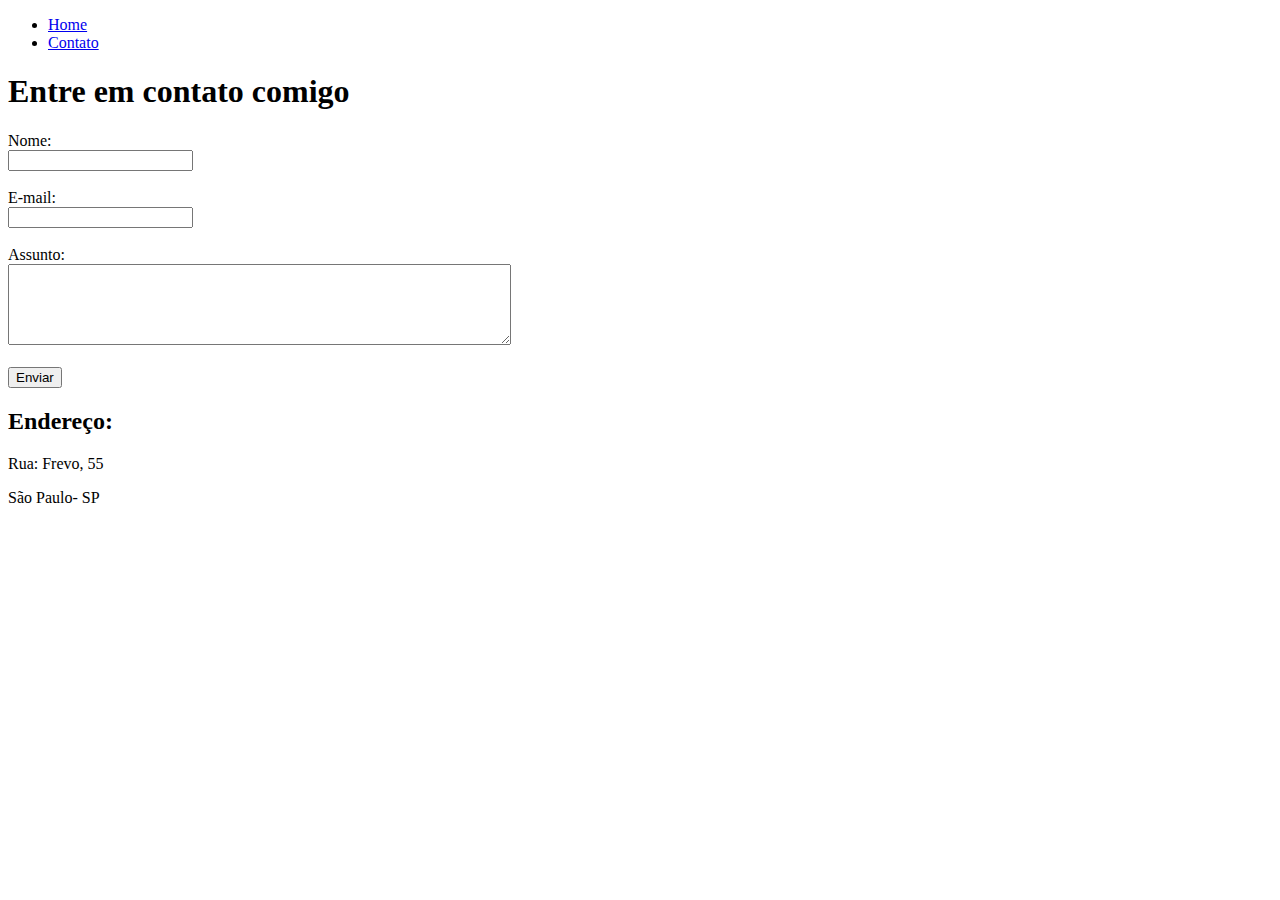
==== contato.html @ e07c9c8a "Pagina html" ====
<!DOCTYPE html>
<html lang="pt-br">
<head>
    <meta charset="UTF-8">
    <meta http-equiv="X-UA-Compatible" content="IE=edge">
    <meta name="viewport" content="width=device-width, initial-scale=1.0">
    <title>Contato</title>
</head>
<body>
    <ul>
        <li>
            <a href="index.html"> Home </a>
        </li>
        <li>
            <a href="contato.html">Contato</a>
        </li>
    </ul>
    <h1>Entre em contato comigo</h1>
    
    <form >
        <label for="nome">Nome: </label> <br>
        <input type="text" id="nome">
        <br>
        <br>
        <label for="email">E-mail: </label> <br>
        <input type="email" id="email">
        <br>
        <br>
        <label for="assunto">Assunto: </label>  <br>
        <textarea name="assunto" id="assunto" cols="60" rows="5"></textarea>
        <br>
        <br>
        <button>Enviar</button>
    </form>

    <h2>Endereço:</h2>
    <p>Rua: Frevo, 55</p>
    <p>São Paulo- SP</p>
    <iframe src="https://www.google.com/maps/embed?pb=!1m18!1m12!1m3!1d3653.8030934429253!2d-46.673323085539856!3d-23.682998671979412!2m3!1f0!2f0!3f0!3m2!1i1024!2i768!4f13.1!3m3!1m2!1s0x94ce4ff8655105f5%3A0xe547c0e427fb1d83!2sRua%20Frevo%2C%2055%20-%20Vila%20Castelo%2C%20S%C3%A3o%20Paulo%20-%20SP%2C%2004438-181!5e0!3m2!1spt-BR!2sbr!4v1622507882699!5m2!1spt-BR!2sbr" 
    width="400" 
    height="250" 
    style="border:0;" 
    allowfullscreen="" 
    loading="lazy"></iframe>

    
</body>
</html>
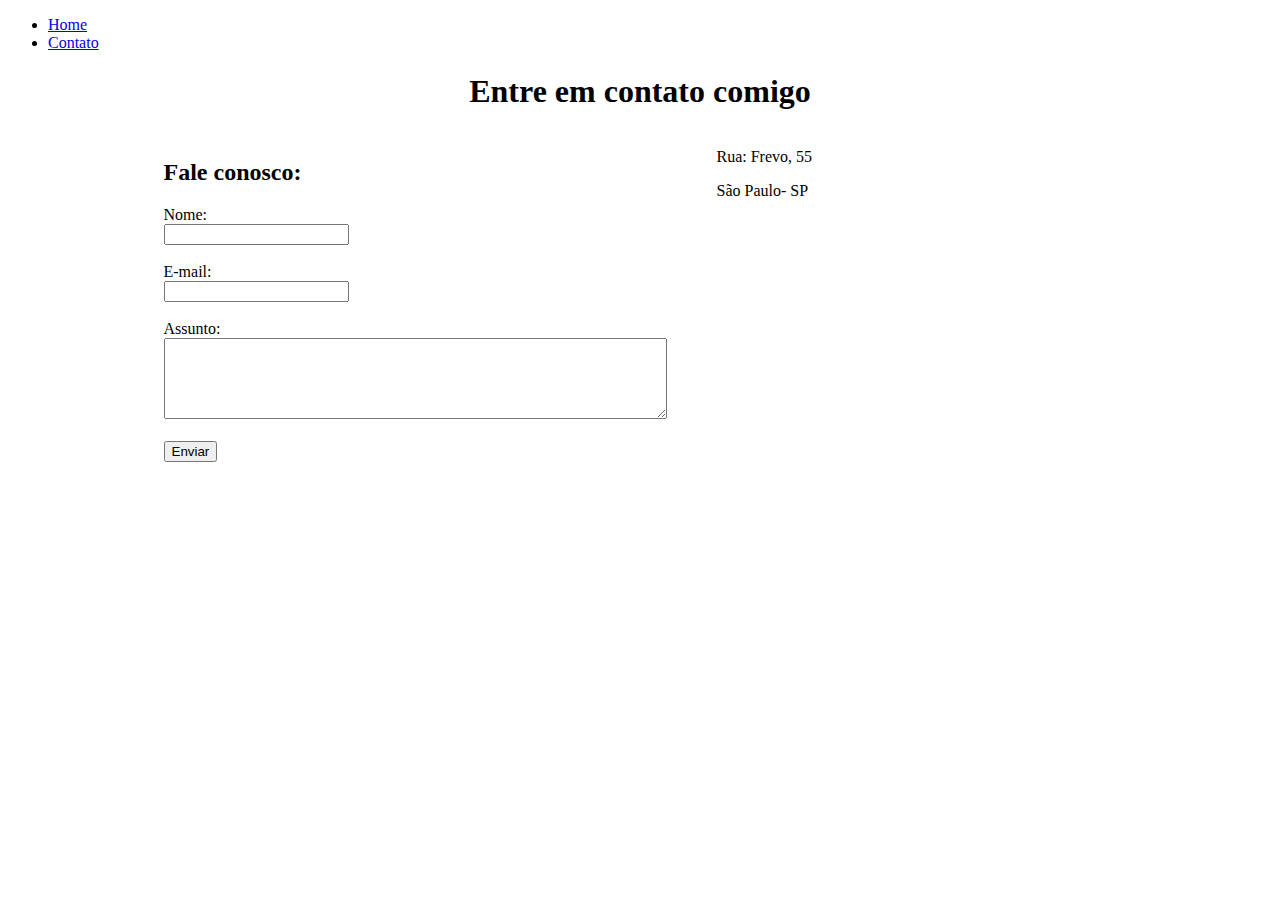
==== commit 87e46409: "Imprelplementação de todo estilo do site, utilizando css puto" ====
--- a/contato.html
+++ b/contato.html
@@ -5,6 +5,7 @@
     <meta http-equiv="X-UA-Compatible" content="IE=edge">
     <meta name="viewport" content="width=device-width, initial-scale=1.0">
     <title>Contato</title>
+    <link rel="stylesheet" href="assets/css/style.css">
 </head>
 <body>
     <ul>
@@ -15,33 +16,44 @@
             <a href="contato.html">Contato</a>
         </li>
     </ul>
-    <h1>Entre em contato comigo</h1>
+    <h1 class="center">Entre em contato comigo</h1>
     
-    <form >
-        <label for="nome">Nome: </label> <br>
-        <input type="text" id="nome">
-        <br>
-        <br>
-        <label for="email">E-mail: </label> <br>
-        <input type="email" id="email">
-        <br>
-        <br>
-        <label for="assunto">Assunto: </label>  <br>
-        <textarea name="assunto" id="assunto" cols="60" rows="5"></textarea>
-        <br>
-        <br>
-        <button>Enviar</button>
-    </form>
+    <div class="container mb-50">
 
-    <h2>Endereço:</h2>
-    <p>Rua: Frevo, 55</p>
-    <p>São Paulo- SP</p>
-    <iframe src="https://www.google.com/maps/embed?pb=!1m18!1m12!1m3!1d3653.8030934429253!2d-46.673323085539856!3d-23.682998671979412!2m3!1f0!2f0!3f0!3m2!1i1024!2i768!4f13.1!3m3!1m2!1s0x94ce4ff8655105f5%3A0xe547c0e427fb1d83!2sRua%20Frevo%2C%2055%20-%20Vila%20Castelo%2C%20S%C3%A3o%20Paulo%20-%20SP%2C%2004438-181!5e0!3m2!1spt-BR!2sbr!4v1622507882699!5m2!1spt-BR!2sbr" 
-    width="400" 
-    height="250" 
-    style="border:0;" 
-    allowfullscreen="" 
-    loading="lazy"></iframe>
+        <div>
+            <h2>Fale conosco:</h2>
+            <form >
+                <label for="nome">Nome: </label> <br>
+                <input type="text" id="nome">
+                <br>
+                <br>
+                <label for="email">E-mail: </label> <br>
+                <input type="email" id="email">
+                <br>
+                <br>
+                <label for="assunto">Assunto: </label>  <br>
+                <textarea name="assunto" id="assunto" cols="60" rows="5"></textarea>
+                <br>
+                <br>
+                <button>Enviar</button>
+            </form>
+        </div>
+
+        <div class="ml-50">
+    
+            <p>Rua: Frevo, 55</p>
+            <p>São Paulo- SP</p>
+            <iframe src="https://www.google.com/maps/embed?pb=!1m18!1m12!1m3!1d3653.8030934429253!2d-46.673323085539856!3d-23.682998671979412!2m3!1f0!2f0!3f0!3m2!1i1024!2i768!4f13.1!3m3!1m2!1s0x94ce4ff8655105f5%3A0xe547c0e427fb1d83!2sRua%20Frevo%2C%2055%20-%20Vila%20Castelo%2C%20S%C3%A3o%20Paulo%20-%20SP%2C%2004438-181!5e0!3m2!1spt-BR!2sbr!4v1622507882699!5m2!1spt-BR!2sbr" 
+            width="400" 
+            height="250" 
+            style="border:0;" 
+            allowfullscreen="" 
+            loading="lazy"></iframe>
+        </div>
+    </div>
+   
+
+    
 
     
 </body>
--- a/assets/css/style.css
+++ b/assets/css/style.css
@@ -0,0 +1,48 @@
+/*Estilos da página.html*/
+.center
+
+{
+  text-align: center;
+}
+.justify{
+    text-align: justify;
+}
+.container {
+    display: flex;
+    flex-flow: row ;
+    justify-content: center;
+    align-items: center;
+}
+
+#menu li {
+    display: inline;
+padding: 15px;
+
+}
+#menu li a {
+    text-decoration: none;
+    color: #81ecec;
+    font-size: 20px;
+}
+#menu li a:hover{
+    color: #1e272e;
+}
+.p-30{
+    padding: 30px;
+}
+.br-50 {
+    border-radius: 50%;
+}
+
+.tm-social {
+    width: 50px;
+    height: 50px;
+}
+.mb-50{
+margin-bottom: 50px;}
+
+/*Estilos da página contato.html*/
+
+.ml-50{
+    margin-left: 50px;
+}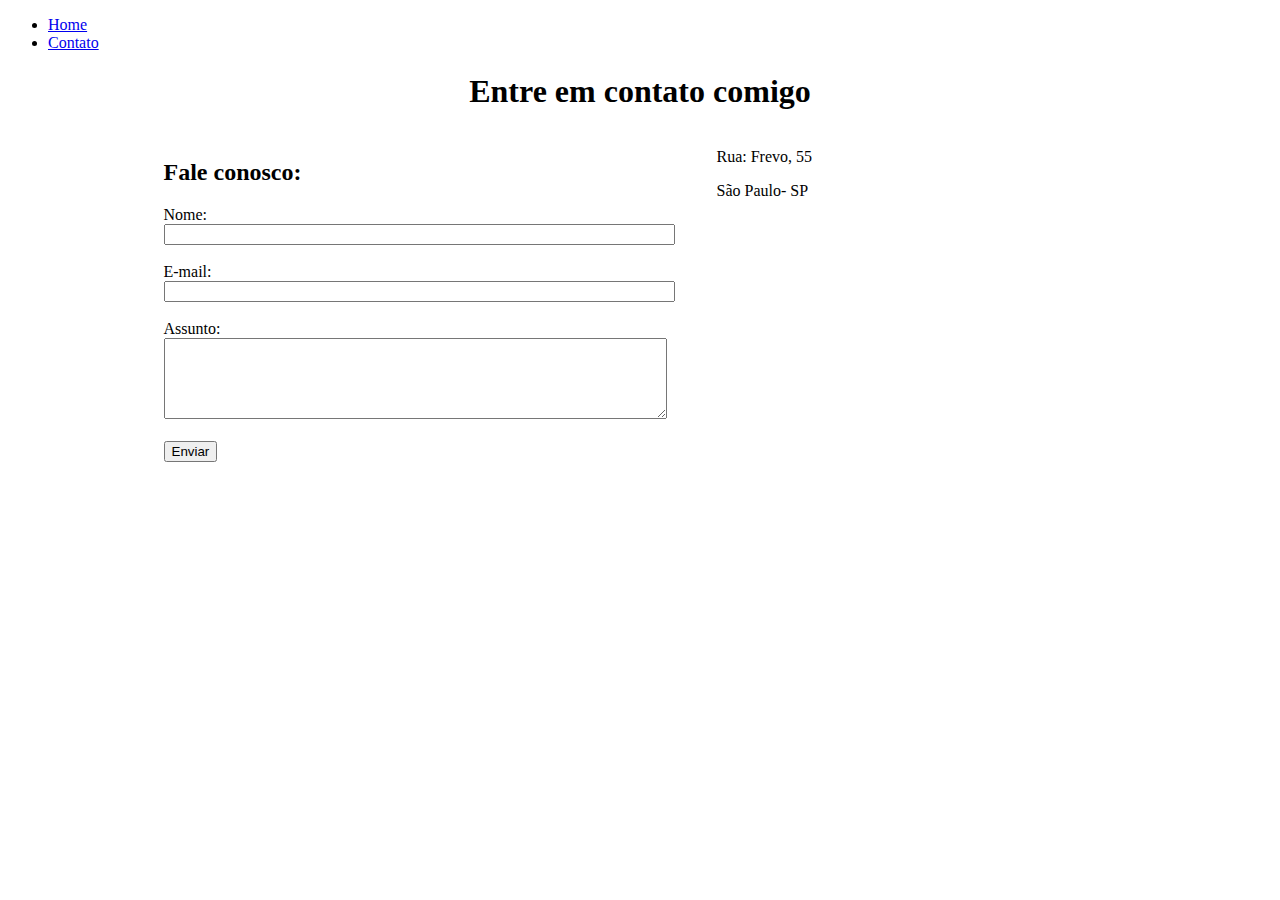
==== commit d2cb609e: "Js" ====
--- a/contato.html
+++ b/contato.html
@@ -24,18 +24,18 @@
             <h2>Fale conosco:</h2>
             <form >
                 <label for="nome">Nome: </label> <br>
-                <input type="text" id="nome">
-                <br>
+                <input type="text" id="nome" onkeyup = " validaNome() " >
+                <div id ="txtNome"></div>
                 <br>
                 <label for="email">E-mail: </label> <br>
-                <input type="email" id="email">
-                <br>
+                <input type="email" id="email" onkeyup = " validaEmail() ">
+                <div id="txtEmail"></div>
                 <br>
                 <label for="assunto">Assunto: </label>  <br>
-                <textarea name="assunto" id="assunto" cols="60" rows="5"></textarea>
+                <textarea name="assunto" id="assunto" cols="60" rows="5" onkeyup = " validaAssunto " ></textarea>
+                <div id="txtAssunto"></div>
                 <br>
-                <br>
-                <button>Enviar</button>
+                <button onclick="enviar()">Enviar</button>
             </form>
         </div>
 
@@ -48,12 +48,16 @@
             height="250" 
             style="border:0;" 
             allowfullscreen="" 
-            loading="lazy"></iframe>
+            loading="lazy"
+            onmousemove="mapazoom()"
+            onmouseout="mapanormal()"
+            id="mapa"></iframe>
         </div>
     </div>
    
 
-    
+    <script src="assets/js/script.js"></script>
+
 
     
 </body>
--- a/assets/css/style.css
+++ b/assets/css/style.css
@@ -34,6 +34,10 @@
     border-radius: 50%;
 }
 
+.wh{
+     width: 50px;
+     height: 50px;
+}
 .tm-social {
     width: 50px;
     height: 50px;
